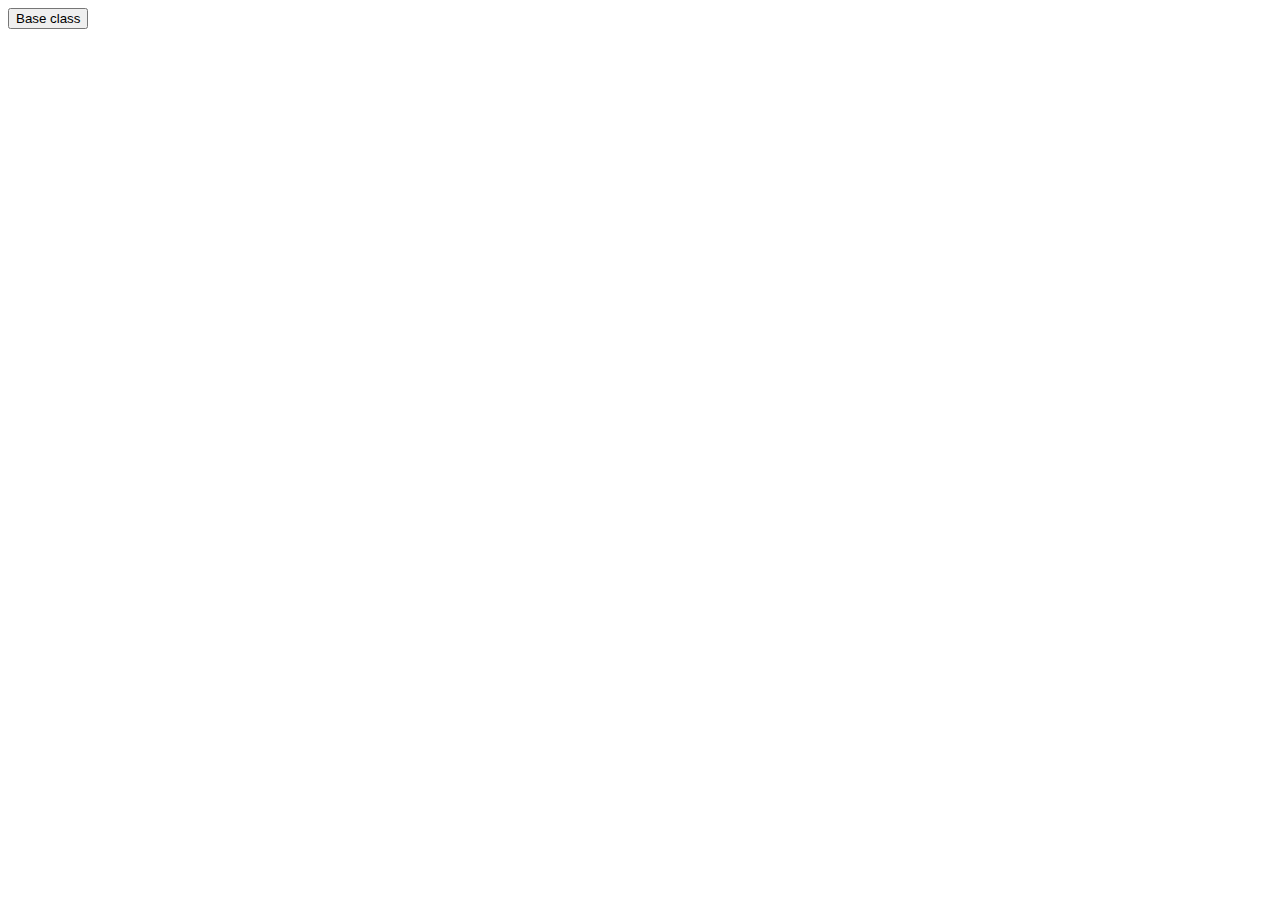
==== index.html @ 38d407f1 "add bootstrap css" ====
<!DOCTYPE html>
<html lang="en">
<head>
    <meta charset="UTF-8">
    <meta http-equiv="X-UA-Compatible" content="IE=edge">
    <meta name="viewport" content="width=device-width, initial-scale=1.0">
    <link rel="stylesheet" href="https://cdnjs.cloudflare.com/ajax/libs/normalize/8.0.1/normalize.css" />
    <link href="https://cdn.jsdelivr.net/npm/bootstrap@5.3.2/dist/css/bootstrap.min.css" rel="stylesheet" integrity="sha384-T3c6CoIi6uLrA9TneNEoa7RxnatzjcDSCmG1MXxSR1GAsXEV/Dwwykc2MPK8M2HN" crossorigin="anonymous">
    <title>Document</title>
</head>
<body>

    <button type="button" class="btn btn-danger">Base class</button> 
    <script src="https://cdn.jsdelivr.net/npm/bootstrap@5.3.2/dist/js/bootstrap.bundle.min.js" integrity="sha384-C6RzsynM9kWDrMNeT87bh95OGNyZPhcTNXj1NW7RuBCsyN/o0jlpcV8Qyq46cDfL" crossorigin="anonymous"></script>
</body>
</html>
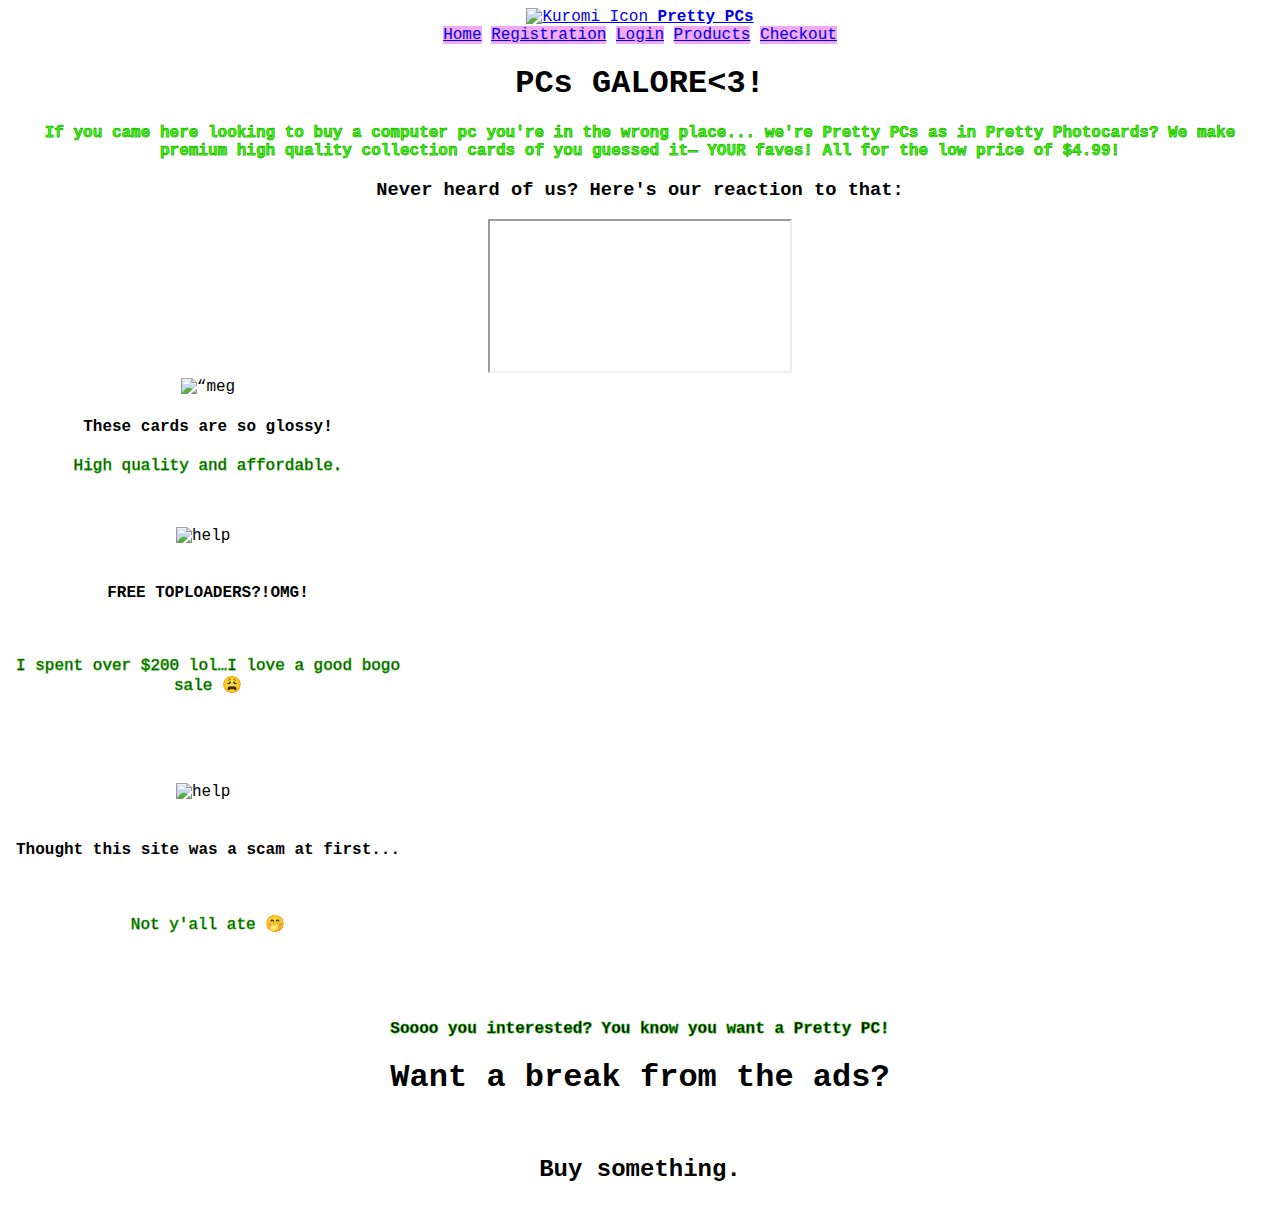
==== commit 6ab29348: "added html files" ====
--- a/index.html
+++ b/index.html
@@ -1,4 +1,4 @@
-<!DOCTYPE html>
+ <!DOCTYPE html>
 <html lang="en">
 <head>
     <meta charset="UTF-8">
@@ -6,11 +6,93 @@
     <meta name="viewport" content="width=device-width, initial-scale=1.0">
     <link rel="stylesheet" href="https://cdnjs.cloudflare.com/ajax/libs/normalize/8.0.1/normalize.css" />
     <link href="https://cdn.jsdelivr.net/npm/bootstrap@5.3.2/dist/css/bootstrap.min.css" rel="stylesheet" integrity="sha384-T3c6CoIi6uLrA9TneNEoa7RxnatzjcDSCmG1MXxSR1GAsXEV/Dwwykc2MPK8M2HN" crossorigin="anonymous">
-    <title>Document</title>
+    <title>Pretty PCs</title>
+    <link rel="stylesheet" href="css/style.css"
 </head>
 <body>
+        <div class="topnav">
+            <a class="navbar-brand" href="#">
+                <img
+                    src="https://64.media.tumblr.com/fcb834504dc12d80b1c84a74e3b900da/9194a1e4749a2acd-e0/s500x750/c1209ce0889d7be0fd4722b28e8fc6915aa9ff69.png"
+                    alt="Kuromi Icon"
+                    width="60"
+                    height="48"
+                />
+               <b>Pretty PCs </b>
+            </a>
+            <style>
+                body {
+                    background-image: url("https://i.redd.it/2-nice-mcbling-pictures-v0-kwqfcamzucv81.jpg?width=1280&format=pjpg&auto=webp&s=a54564e63363b6cac426a48d619a928c6cb728af");
+                    background-repeat: no-repeat;
+                    background-attachment: fixed;
+                    background-size: cover;
+                }
+            </style>
+    <header>
+        <div class="topnav">
+            <a class="active" href="index.html">Home</a>
+            <a class="active" href="signup.html">Registration</a>
+            <a class="active" href="login.html">Login</a>
+            <a class="active" href="products.html">Products</a>
+            <a class="active" href="checkout.html">Checkout</a>
+            
+        </div>
+    </header>
+    <main>
+    <h1>PCs GALORE<3!</h1>
+<p style="color:#37ff00">
+<b>If you came here looking to buy a computer pc you're in the wrong place... we're Pretty PCs as in Pretty Photocards? We make premium high quality collection cards of you guessed it— YOUR faves! All for the low price of $4.99!</b>   
+</p>
 
-    <button type="button" class="btn btn-danger">Base class</button> 
+<h3> Never heard of us? Here's our reaction to that: </h3>
+<style>
+    .embed-responsive {
+        position: relative;
+        display: block;
+        width: 100%;
+        padding: 0;
+        overflow: hidden;
+    }
+</style>
+</head>
+<body>
+<div class="embed-responsive embed-responsive-16by9">
+    <iframe class="embed-responsive-item" src="https://www.youtube.com/embed/-t8JEg7sQtQ?autoplay=1&mute=1" allow="autoplay; encrypted-media" allowfullscreen></iframe>
+  </div>
+        <div class="row">
+        <div id="review1" class="card" style="width: 400px;">
+        <img class="card-img-top" src="https://i.etsystatic.com/30872363/r/il/2a5cb7/4567660121/il_570xN.4567660121_gfh4.jpg" alt=“meg pcs>
+        <div class="card-body">
+        <h4 class="card-title"> These cards are so glossy! </h4>
+        <p class="card-text">High quality and affordable. </p>
+        </div>
+        </div>
+    <br>
+        <div id="review2" class="card" style="width: 400px">
+        <img class="card-img-top" src="https://i.pinimg.com/originals/9e/64/bb/9e64bbb0711fe67f0dc10f474d6314ee.jpg" alt="help">
+        <div class="card-body">
+        <h4 class="card-title"> FREE TOPLOADERS?!OMG! </h4>
+        <p class="card-text"> I spent over $200 lol…I love a good bogo sale 😩 </p>
+        </div>
+        </div>
+    <br>
+        <div id="review3" class="card" style="width: 400px">
+        <img class="card-img-top" src="https://pbs.twimg.com/media/F1-I7RuWcAke4jF?format=jpg&name=4096x4096" alt="help">
+        <div class="card-body">
+        <h4 class="card-title"> Thought this site was a scam at first... </h4>
+        <p class="card-text"> Not y'all ate 🤭 </p>
+        </div>
+        </div>
+ 
+<br>
+<p>
+    <b>
+        Soooo you interested? You know you want a Pretty PC! 
+    </b>
+</p>
+<h1> Want a break from the ads?</h1>
+<br>
+<h2> <b>Buy something.</b> </h2>
     <script src="https://cdn.jsdelivr.net/npm/bootstrap@5.3.2/dist/js/bootstrap.bundle.min.js" integrity="sha384-C6RzsynM9kWDrMNeT87bh95OGNyZPhcTNXj1NW7RuBCsyN/o0jlpcV8Qyq46cDfL" crossorigin="anonymous"></script>
 </body>
 </html>--- a/css/style.css
+++ b/css/style.css
@@ -0,0 +1,34 @@
+.topnav {
+    overflow: hidden;
+    font-family: 'Courier New', Courier, monospace;
+    float: center;
+    text-align: center;
+}
+.topnav a.active {
+background-color: #f1a9f1;
+}
+
+.container {
+    align-content: flex space-around;
+}
+
+h1 {
+    text-align: center;
+  }
+
+table {
+    background-color: #d8f7fd;
+}
+
+h2 {
+    text-align: center;
+}
+p {
+    text-align: center;
+    -webkit-text-stroke: 0.75px #1bae01fe;
+      
+}
+
+.card {
+    padding: top 5px;
+}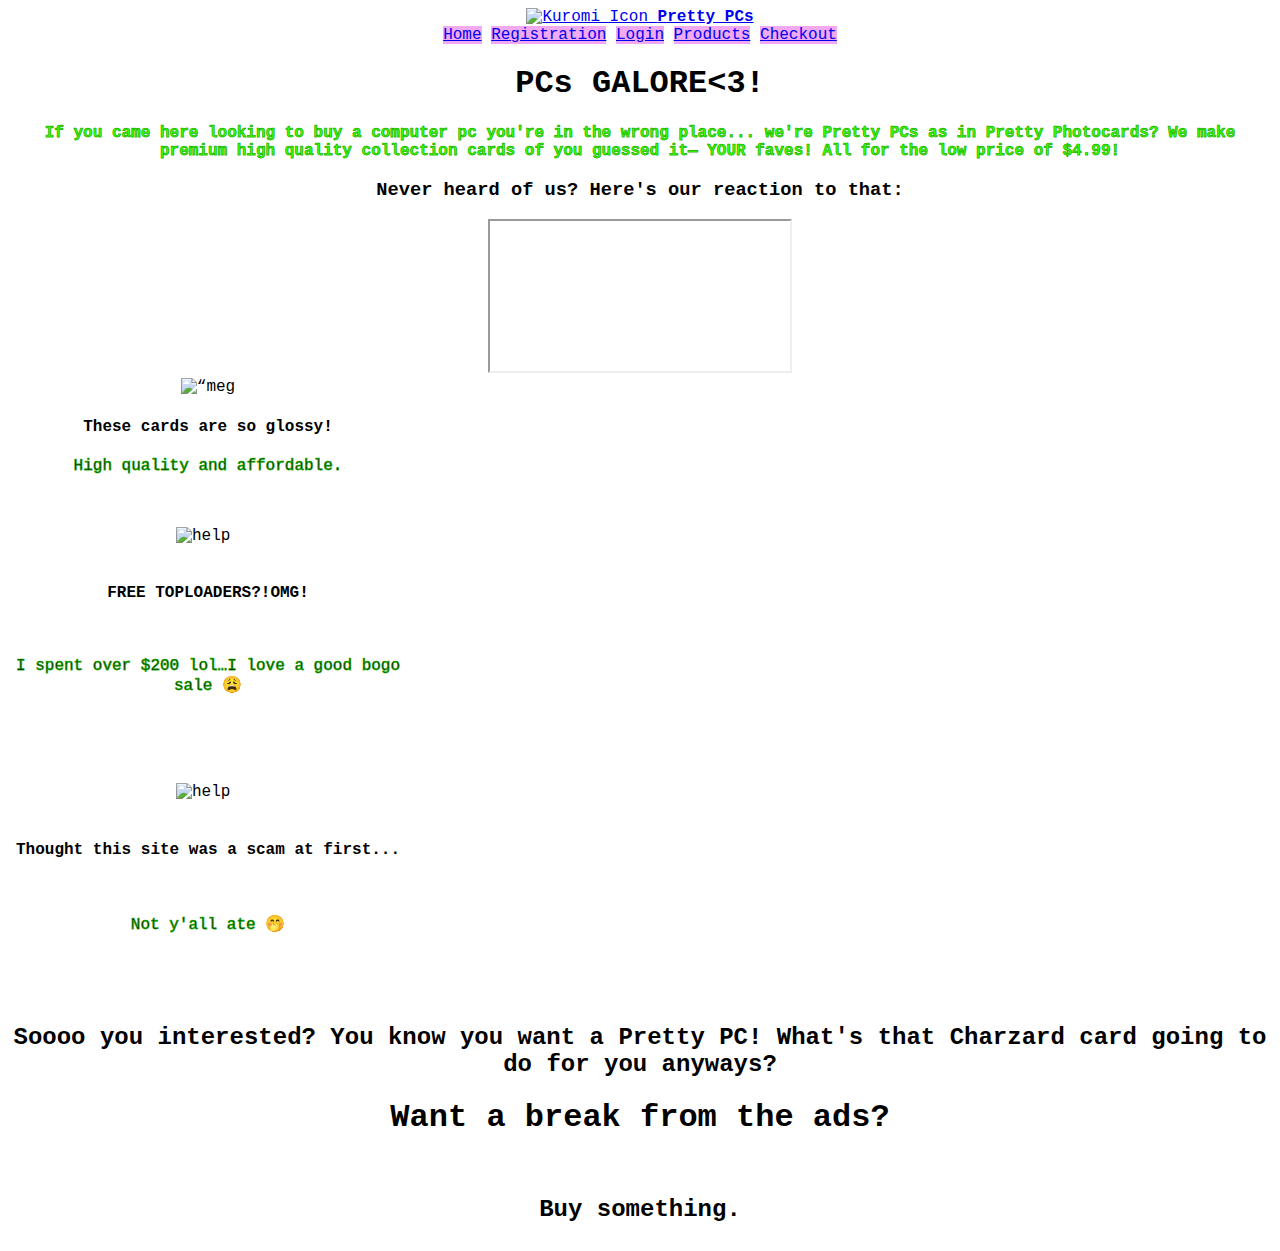
==== commit 13d4adb8: "-m idk" ====
--- a/index.html
+++ b/index.html
@@ -44,7 +44,8 @@
 <b>If you came here looking to buy a computer pc you're in the wrong place... we're Pretty PCs as in Pretty Photocards? We make premium high quality collection cards of you guessed it— YOUR faves! All for the low price of $4.99!</b>   
 </p>
 
-<h3> Never heard of us? Here's our reaction to that: </h3>
+<h3> <b> Never heard of us? Here's our reaction to that:</b> </h3>
+
 <style>
     .embed-responsive {
         position: relative;
@@ -85,11 +86,11 @@
         </div>
  
 <br>
-<p>
+<h2>
     <b>
-        Soooo you interested? You know you want a Pretty PC! 
+        Soooo you interested? You know you want a Pretty PC! What's that Charzard card going to do for you anyways? 
     </b>
-</p>
+</h2>
 <h1> Want a break from the ads?</h1>
 <br>
 <h2> <b>Buy something.</b> </h2>
--- a/css/style.css
+++ b/css/style.css
@@ -23,6 +23,7 @@
 h2 {
     text-align: center;
 }
+
 p {
     text-align: center;
     -webkit-text-stroke: 0.75px #1bae01fe;
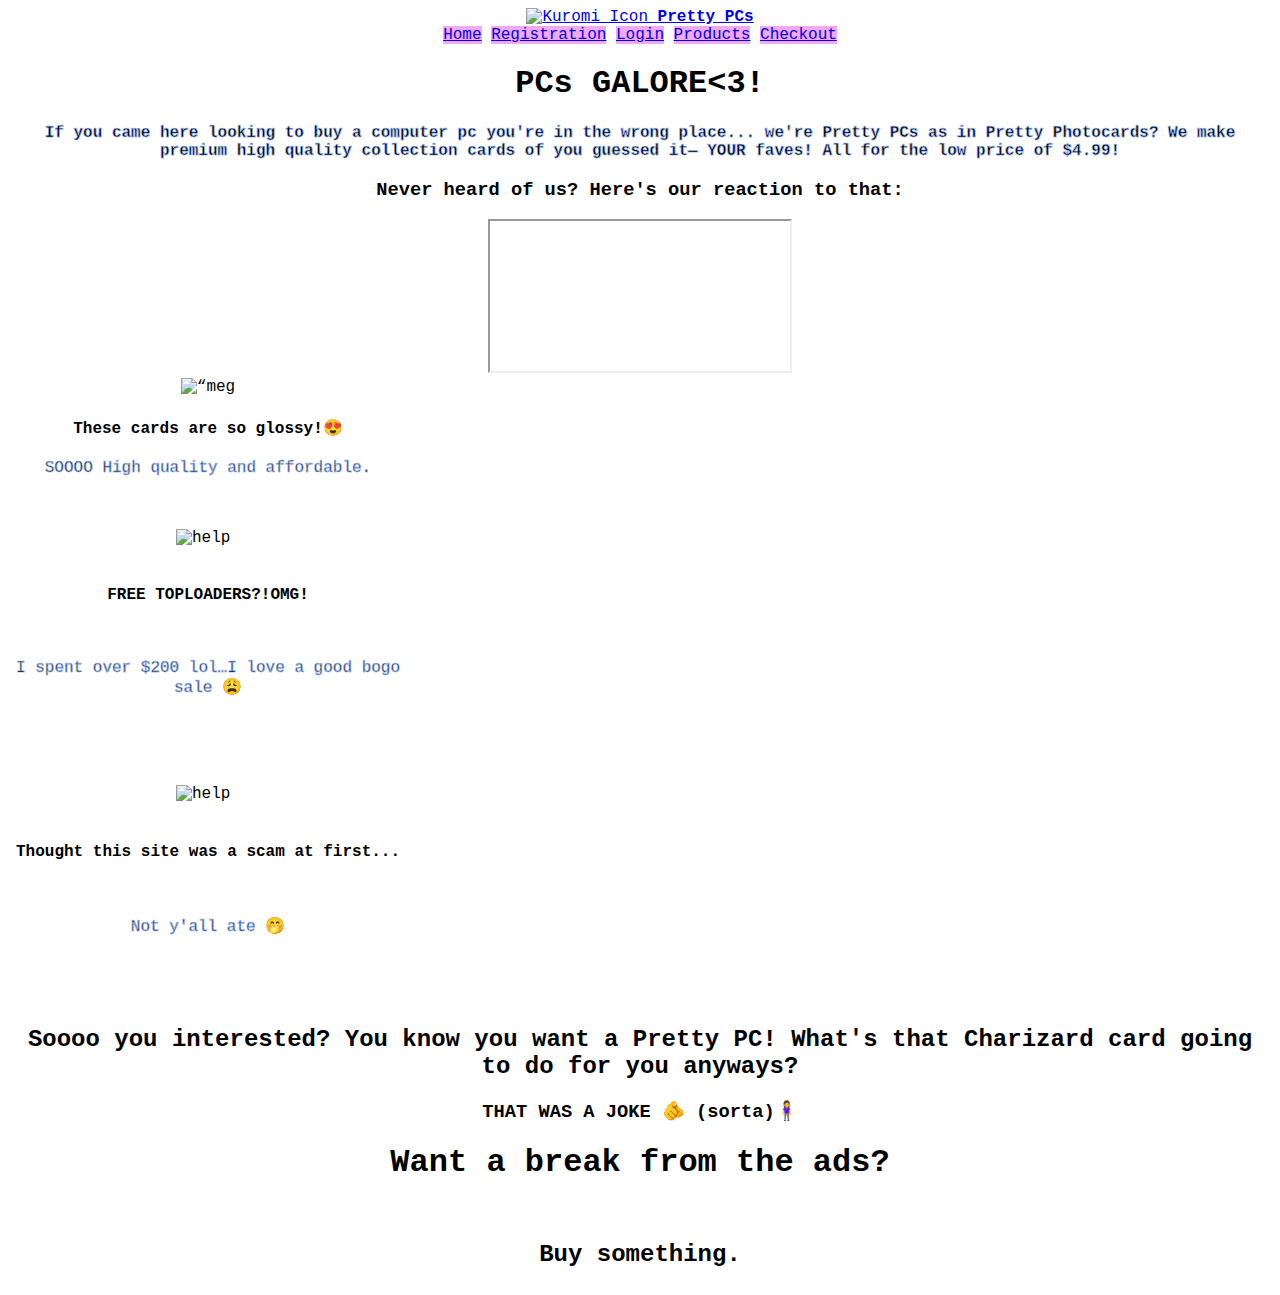
==== commit 92bcb0e1: "Co-authored-by: Jayla Young <lookatjla@users.noreply.github.com> Co-authored-by: Terence Priester <T" ====
--- a/index.html
+++ b/index.html
@@ -19,6 +19,7 @@
                     height="48"
                 />
                <b>Pretty PCs </b>
+               
             </a>
             <style>
                 body {
@@ -39,8 +40,8 @@
         </div>
     </header>
     <main>
-    <h1>PCs GALORE<3!</h1>
-<p style="color:#37ff00">
+    <h1> <b> PCs GALORE<3!</b> </h1>
+<p style="color:#000000">
 <b>If you came here looking to buy a computer pc you're in the wrong place... we're Pretty PCs as in Pretty Photocards? We make premium high quality collection cards of you guessed it— YOUR faves! All for the low price of $4.99!</b>   
 </p>
 
@@ -64,8 +65,8 @@
         <div id="review1" class="card" style="width: 400px;">
         <img class="card-img-top" src="https://i.etsystatic.com/30872363/r/il/2a5cb7/4567660121/il_570xN.4567660121_gfh4.jpg" alt=“meg pcs>
         <div class="card-body">
-        <h4 class="card-title"> These cards are so glossy! </h4>
-        <p class="card-text">High quality and affordable. </p>
+        <h4 class="card-title"> These cards are so glossy!😍 </h4>
+        <p class="card-text">SOOOO High quality and affordable. </p>
         </div>
         </div>
     <br>
@@ -88,9 +89,10 @@
 <br>
 <h2>
     <b>
-        Soooo you interested? You know you want a Pretty PC! What's that Charzard card going to do for you anyways? 
+        Soooo you interested? You know you want a Pretty PC! What's that Charizard card going to do for you anyways? 
     </b>
 </h2>
+<h3> THAT WAS A JOKE 🫵 (sorta)🧍‍♀️</h3> 
 <h1> Want a break from the ads?</h1>
 <br>
 <h2> <b>Buy something.</b> </h2>
--- a/css/style.css
+++ b/css/style.css
@@ -26,7 +26,7 @@
 
 p {
     text-align: center;
-    -webkit-text-stroke: 0.75px #1bae01fe;
+    -webkit-text-stroke: 0.75px #9fbffffe;
       
 }
 
